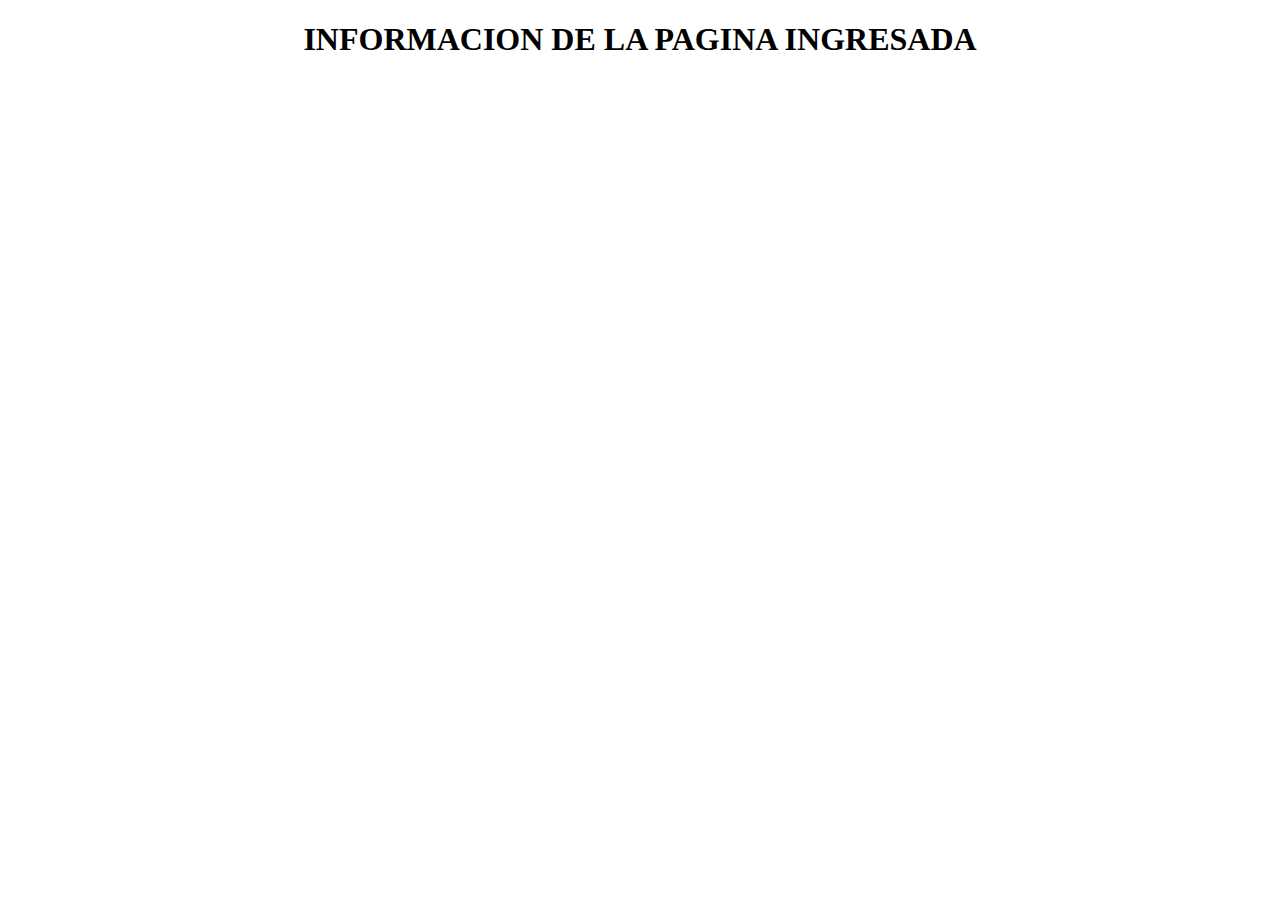
==== pagina1.html @ 7dd920be "Update pagina1.html" ====
<!DOCTYPE html>
<html lang="en">
<head>
    <meta charset="UTF-8">
    <meta http-equiv="X-UA-Compatible" content="IE=edge">
    <meta name="viewport" content="width=device-width, initial-scale=1.0">
    <title>Document</title>
</head>
<body>
    <center>
        <h1>INFORMACION DE LA PAGINA INGRESADA</h1>
    </center>
  
</body>
</html>
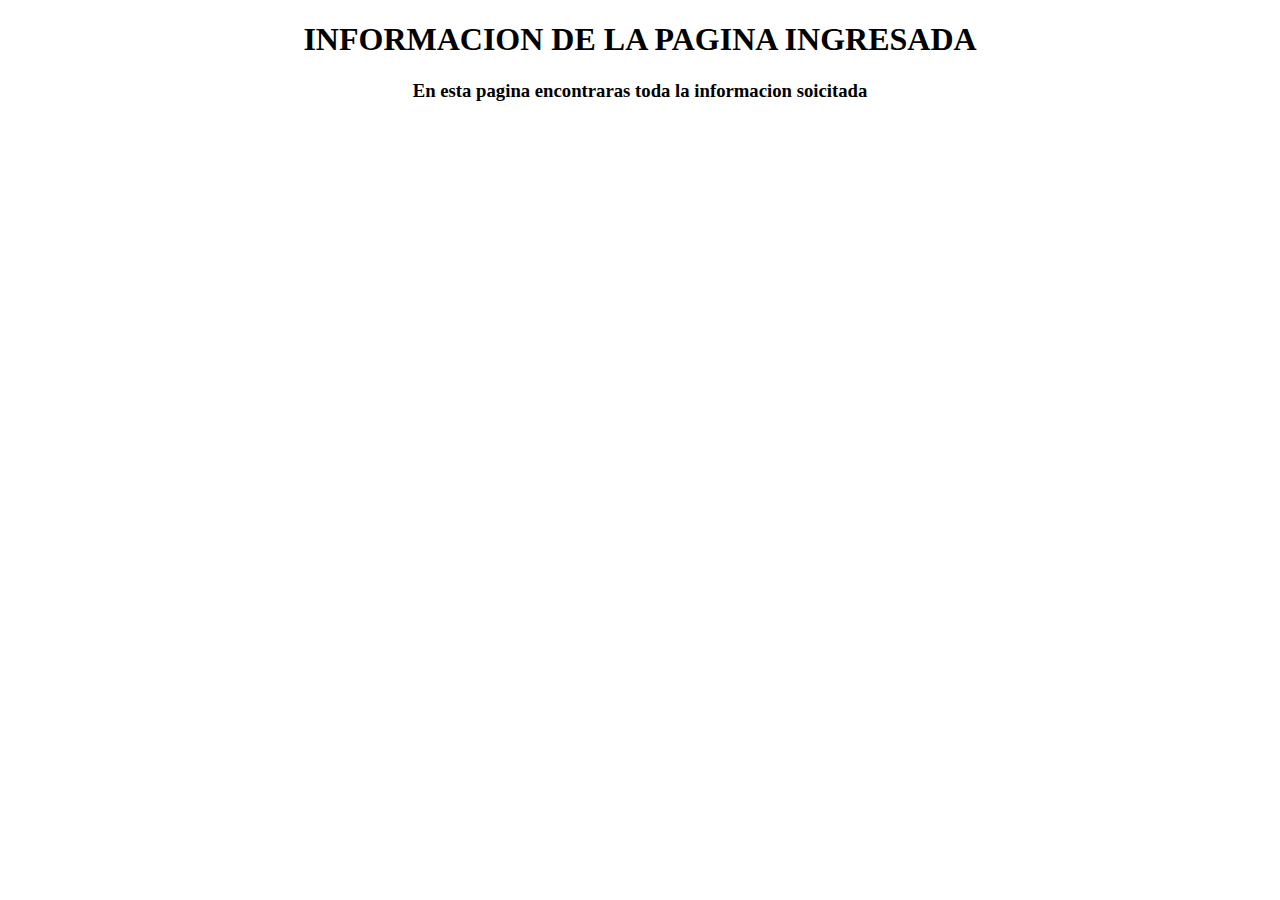
==== commit c1f6b47f: "Update pagina1.html" ====
--- a/pagina1.html
+++ b/pagina1.html
@@ -10,6 +10,9 @@
     <center>
         <h1>INFORMACION DE LA PAGINA INGRESADA</h1>
     </center>
-  
+    
+   <center>
+        <h3>En esta pagina encontraras toda la informacion soicitada</h3>
+    </center>
 </body>
 </html>
